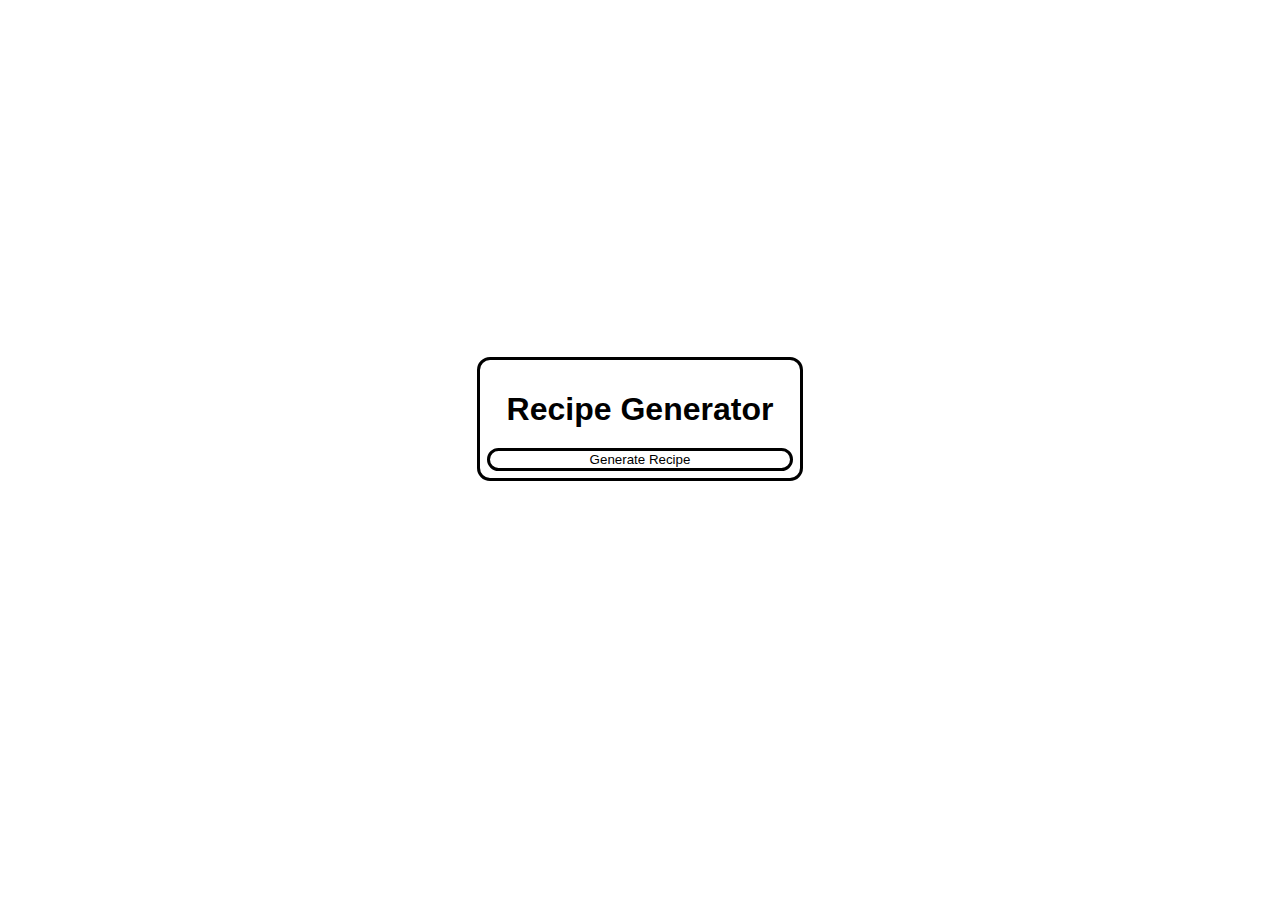
==== index.html @ 640f1d43 "Rename frontPage.html to index.html" ====
<!DOCTYPE html>
<html lang="">
  <head>
    <meta charset="utf-8" />
    <title>Recipe Generator</title>
    <link id="cssLink" rel="stylesheet" href="/placement1.css">
  </head>
  <body>
    
    <!--Title and Generation Button-->
    <div class="title">
      <h1>Recipe Generator</h1>
      <button id="recipe-generator" onclick="generate()">Generate Recipe</button>
    </div>
    
    <!--The Basic Format For The Recipes-->
    <div class="display" style="padding: 10px;">
      <h2 id="recipe-name"></h2>
      <h3 id="recipe-difficulty"></h3>
      <h3 id="ingredients"></h3>
      <p id="instructions"></p>
      <img src="" id="image" >
    </div>

    <script src="generate.js"></script>
  </body>
</html>
---- placement1.css ----
body {
    display: flex;
    justify-content: center;
    text-align: center;
}


.title {
    outline-style: solid;
    padding: 10px;
    border-radius: 10px;
    position: absolute;
    top: 40%;

}

.title button {
    border-radius: 10px;
    width: 300px;
    background-color: white;
    border: 0px;
    outline-style: solid;
}

.title button:hover {
    background-color: rgb(215, 215, 215);
    outline-width: 5px;
}

.title h1 {
    font-family: 'Segoe UI', Tahoma, Geneva, Verdana, sans-serif;
}
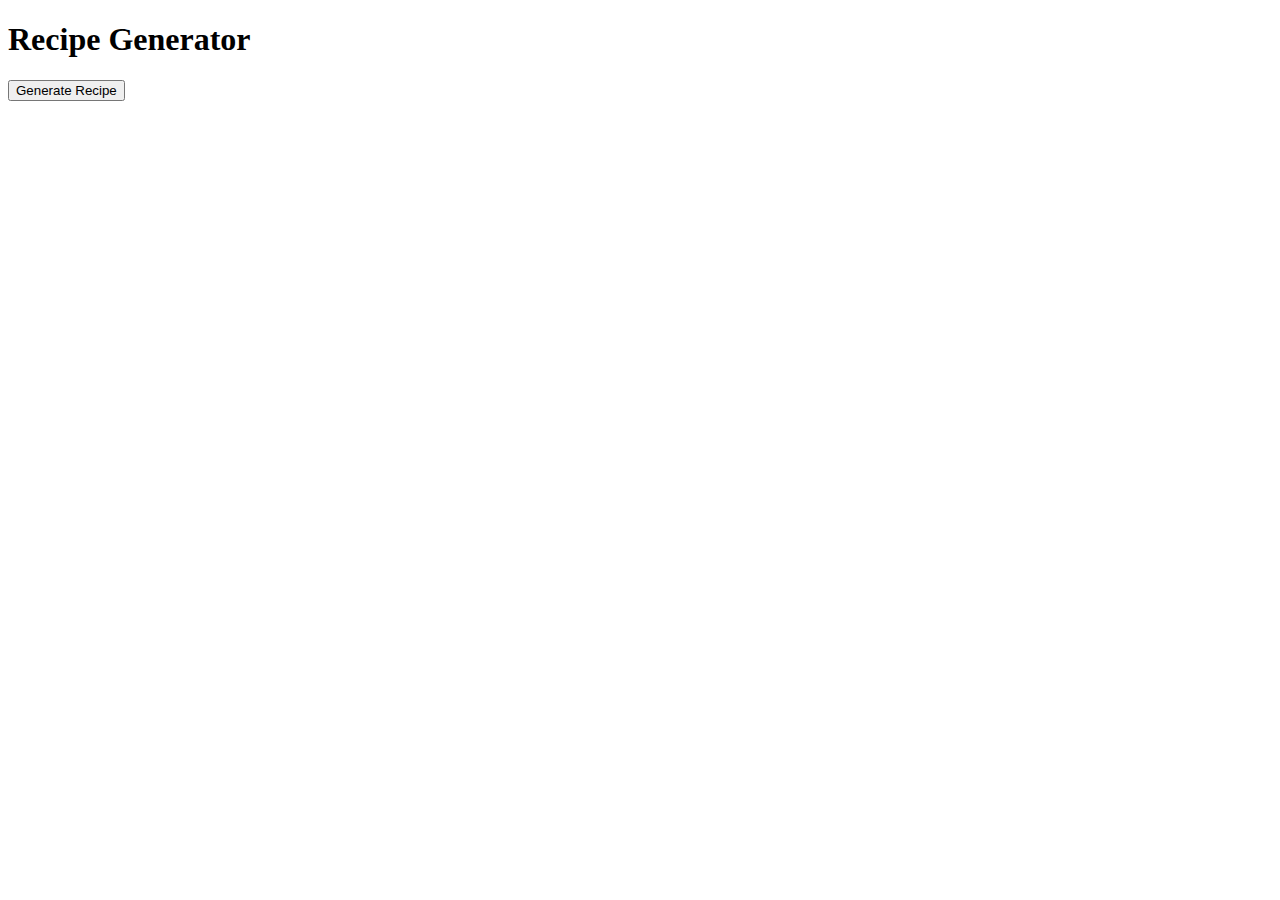
==== commit 189ad625: "Update index.html" ====
--- a/index.html
+++ b/index.html
@@ -3,7 +3,7 @@
   <head>
     <meta charset="utf-8" />
     <title>Recipe Generator</title>
-    <link id="cssLink" rel="stylesheet" href="/placement1.css">
+    <link id="cssLink" rel="stylesheet" href="Recipe-generator/placement1.css">
   </head>
   <body>
     
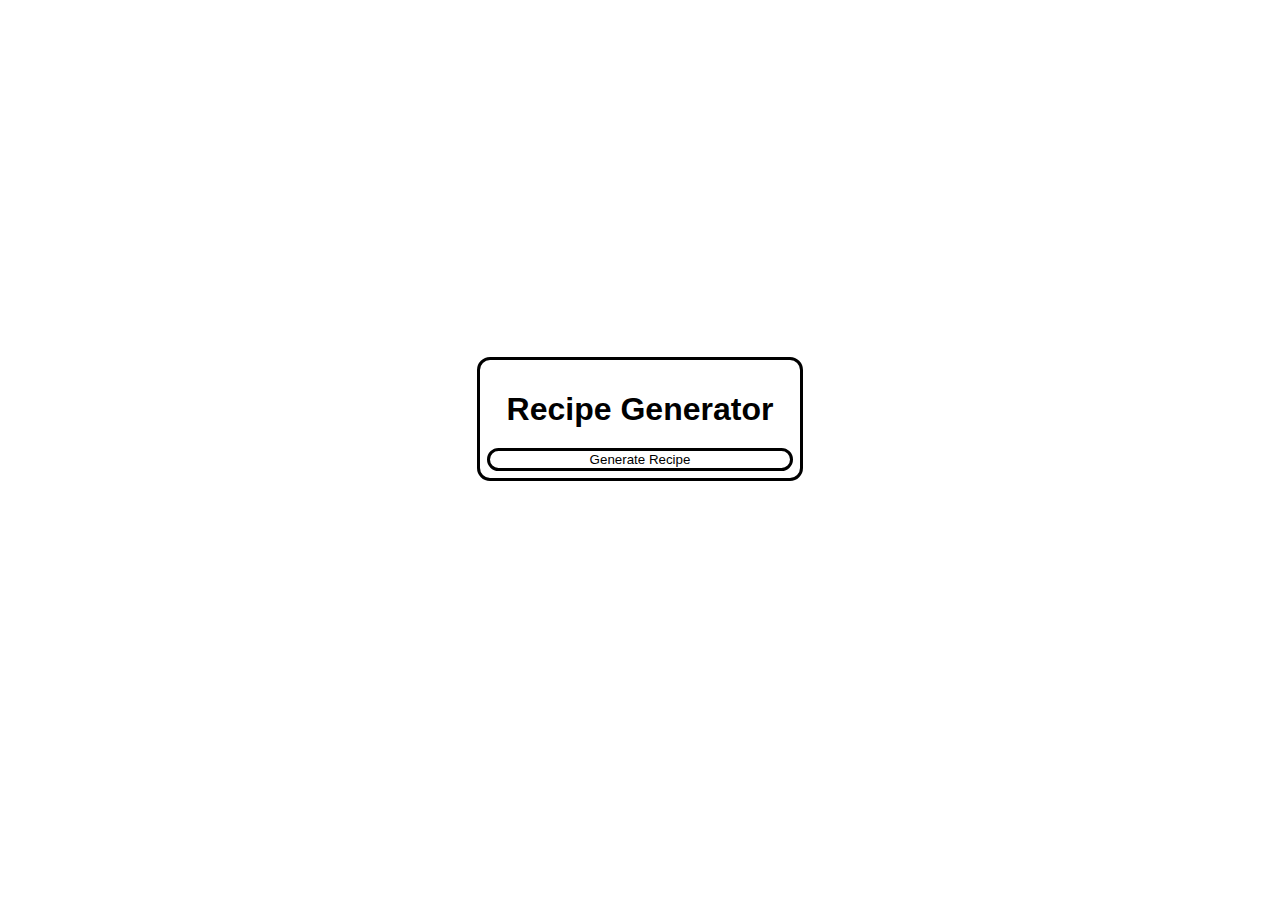
==== commit 7e8e51a9: "Update index.html" ====
--- a/index.html
+++ b/index.html
@@ -3,7 +3,7 @@
   <head>
     <meta charset="utf-8" />
     <title>Recipe Generator</title>
-    <link id="cssLink" rel="stylesheet" href="Recipe-generator/placement1.css">
+    <link id="cssLink" rel="stylesheet" href="/placement1.css">
   </head>
   <body>
     
--- a/placement1.css
+++ b/placement1.css
@@ -0,0 +1,32 @@
+body {
+    display: flex;
+    justify-content: center;
+    text-align: center;
+}
+
+
+.title {
+    outline-style: solid;
+    padding: 10px;
+    border-radius: 10px;
+    position: absolute;
+    top: 40%;
+
+}
+
+.title button {
+    border-radius: 10px;
+    width: 300px;
+    background-color: white;
+    border: 0px;
+    outline-style: solid;
+}
+
+.title button:hover {
+    background-color: rgb(215, 215, 215);
+    outline-width: 5px;
+}
+
+.title h1 {
+    font-family: 'Segoe UI', Tahoma, Geneva, Verdana, sans-serif;
+}